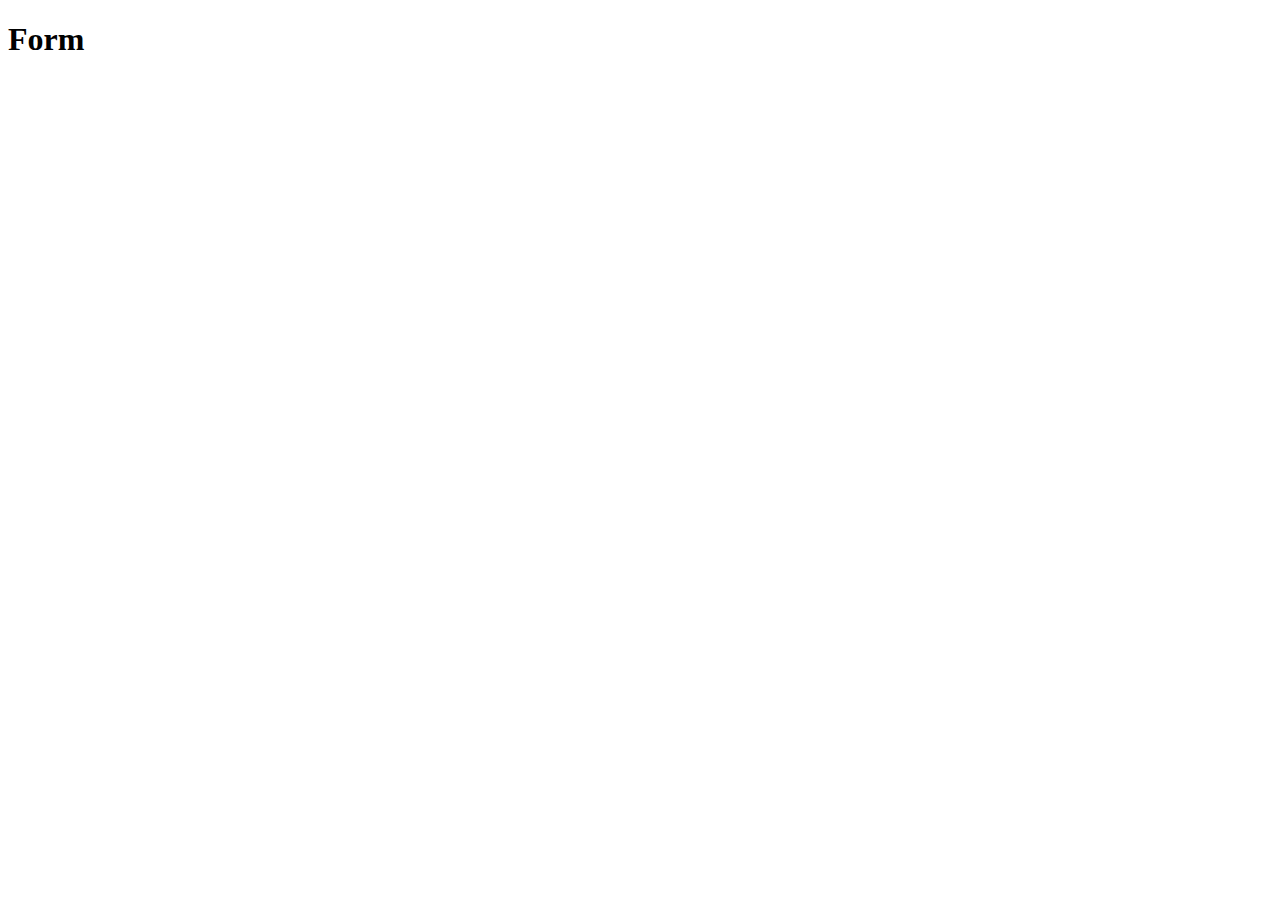
==== WebDev1/Html/Input.html @ 310e1f23 "update new file and index" ====
<!DOCTYPE html>
<html lang="en">
<head>
    <meta charset="UTF-8">
    <meta name="viewport" content="width=device-width, initial-scale=1.0">
    <title>Input</title>
</head>
<body>
    <h1>Form</h1>
    
</body>
</html>
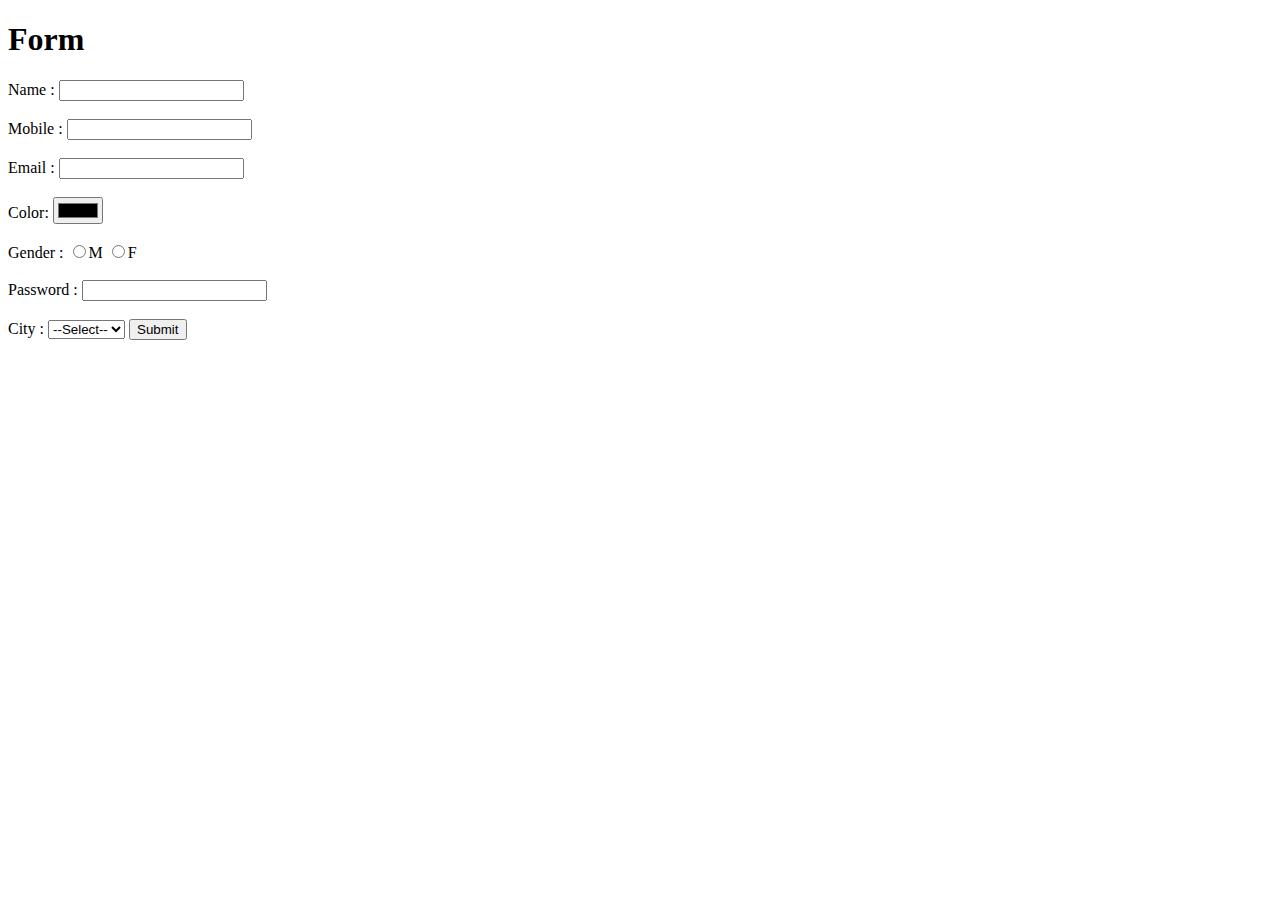
==== commit a3de97d0: "update" ====
--- a/WebDev1/Html/Input.html
+++ b/WebDev1/Html/Input.html
@@ -7,6 +7,43 @@
 </head>
 <body>
     <h1>Form</h1>
+
+    <!-- Form taking input from user -->
+
+    <form action="#" method="post">
+       <label for="" >Name : <input type="text" id="name"></label>
+        <br>
+        <br>
+        Mobile : <input type="number">
+        <br>
+        <br>
+        Email : <input type="email">
+        <br>
+        <br>
+        Color: <input type="color">
+        <br>
+        <br>
+        <!-- name is important becuade from this we get data to use -->
+        Gender : <input type="radio" name="gender" value="male">M <input type="radio" name="gender" value="female">F
+        <br>
+        <br>
+        Password : <input type="password">
+        
+        <br>
+        <br>
+        City : <select>
+            <option value="">--Select--</option>
+            <option value="delhi">Delhi</option>
+            <option value="mumbai">Mumbai</option>
+            <option value="chennai">Chennai</option>
+        </select>
+        <input type="button" value="Submit">
+
     
+
+
+
+    </form>
+
 </body>
 </html>